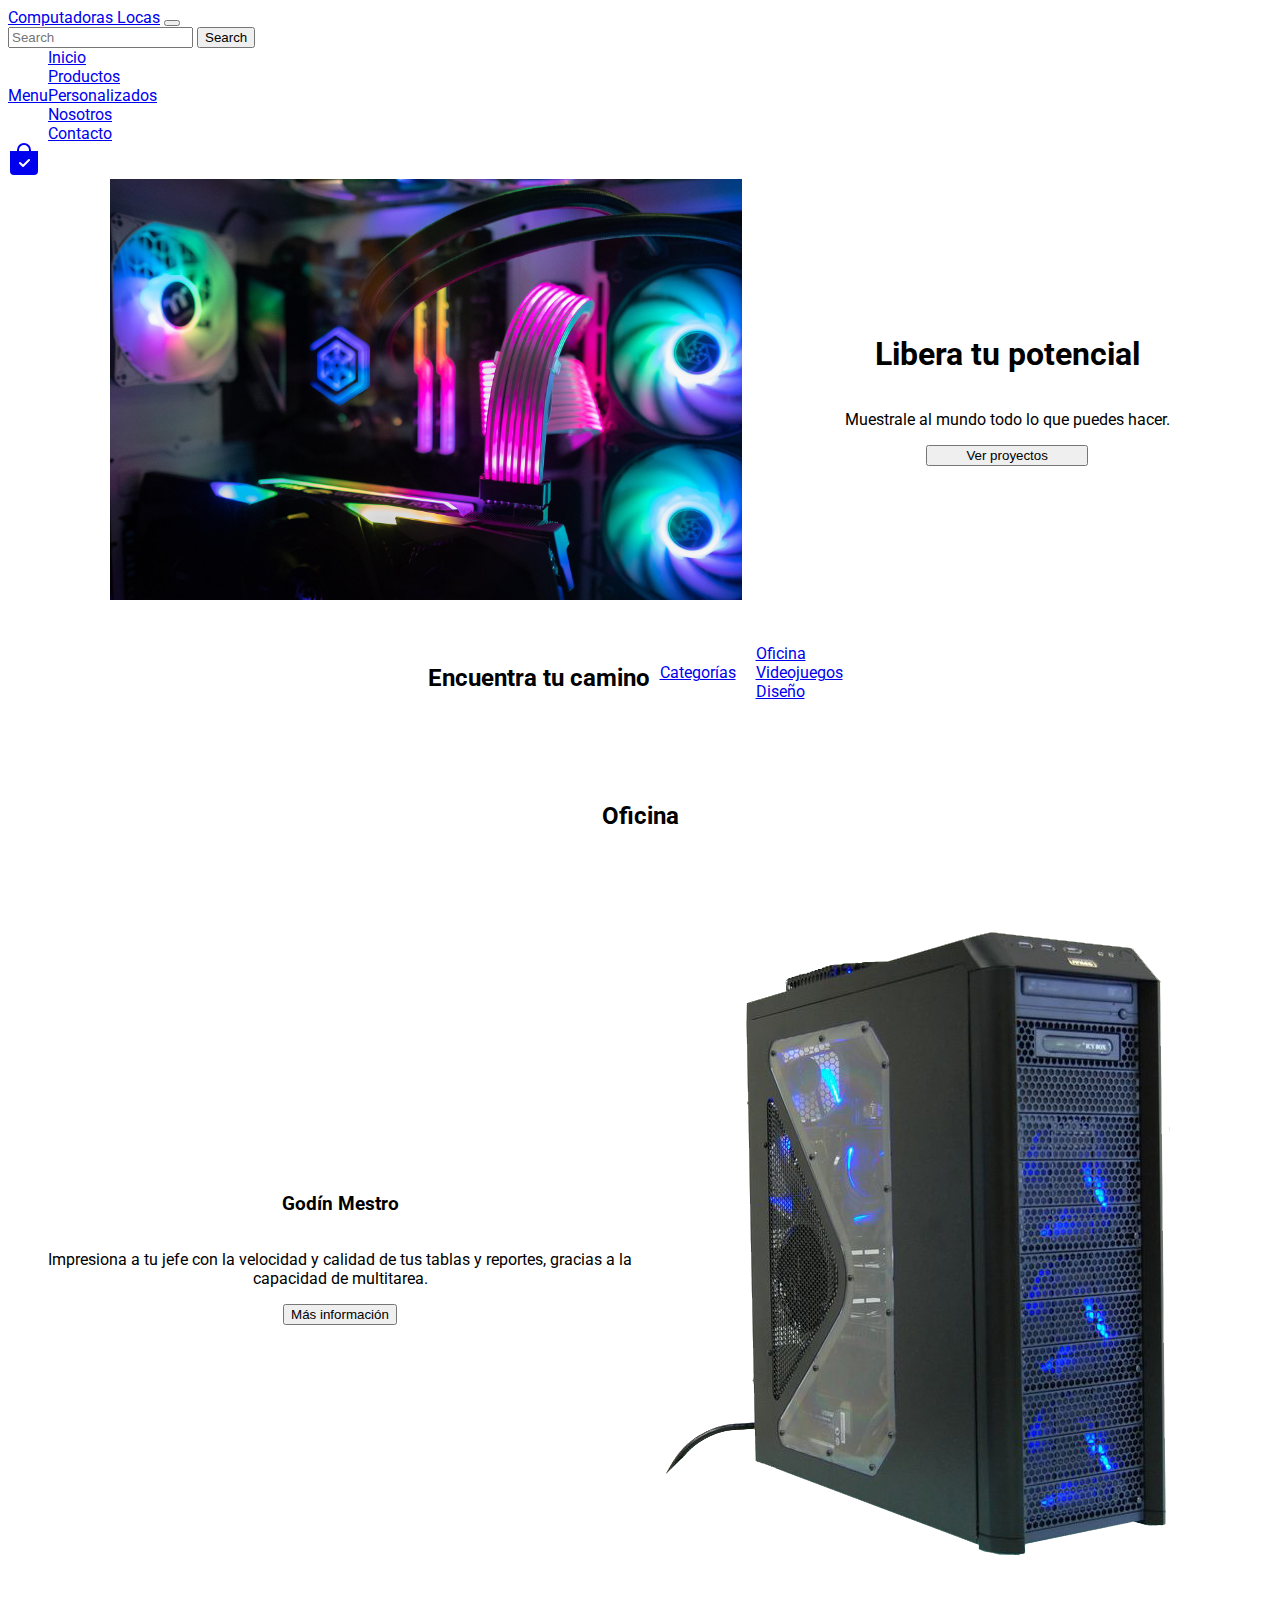
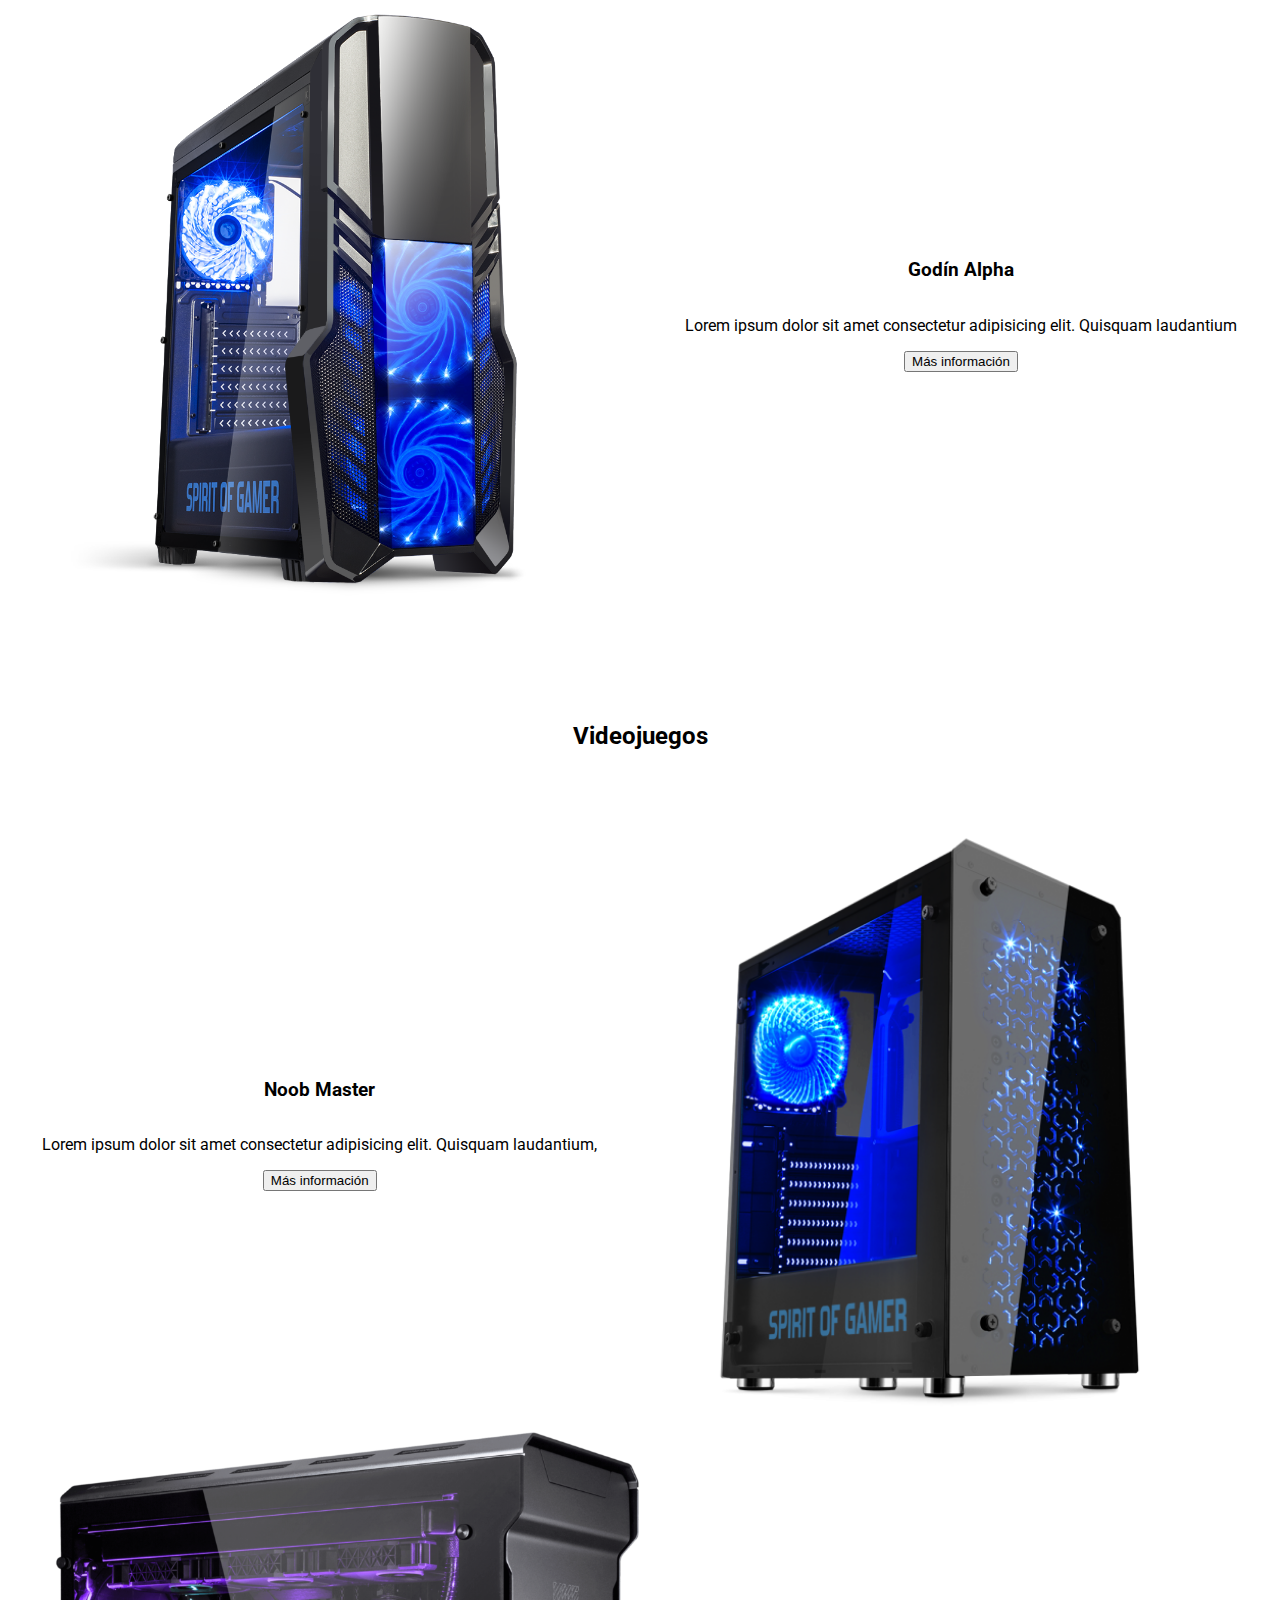
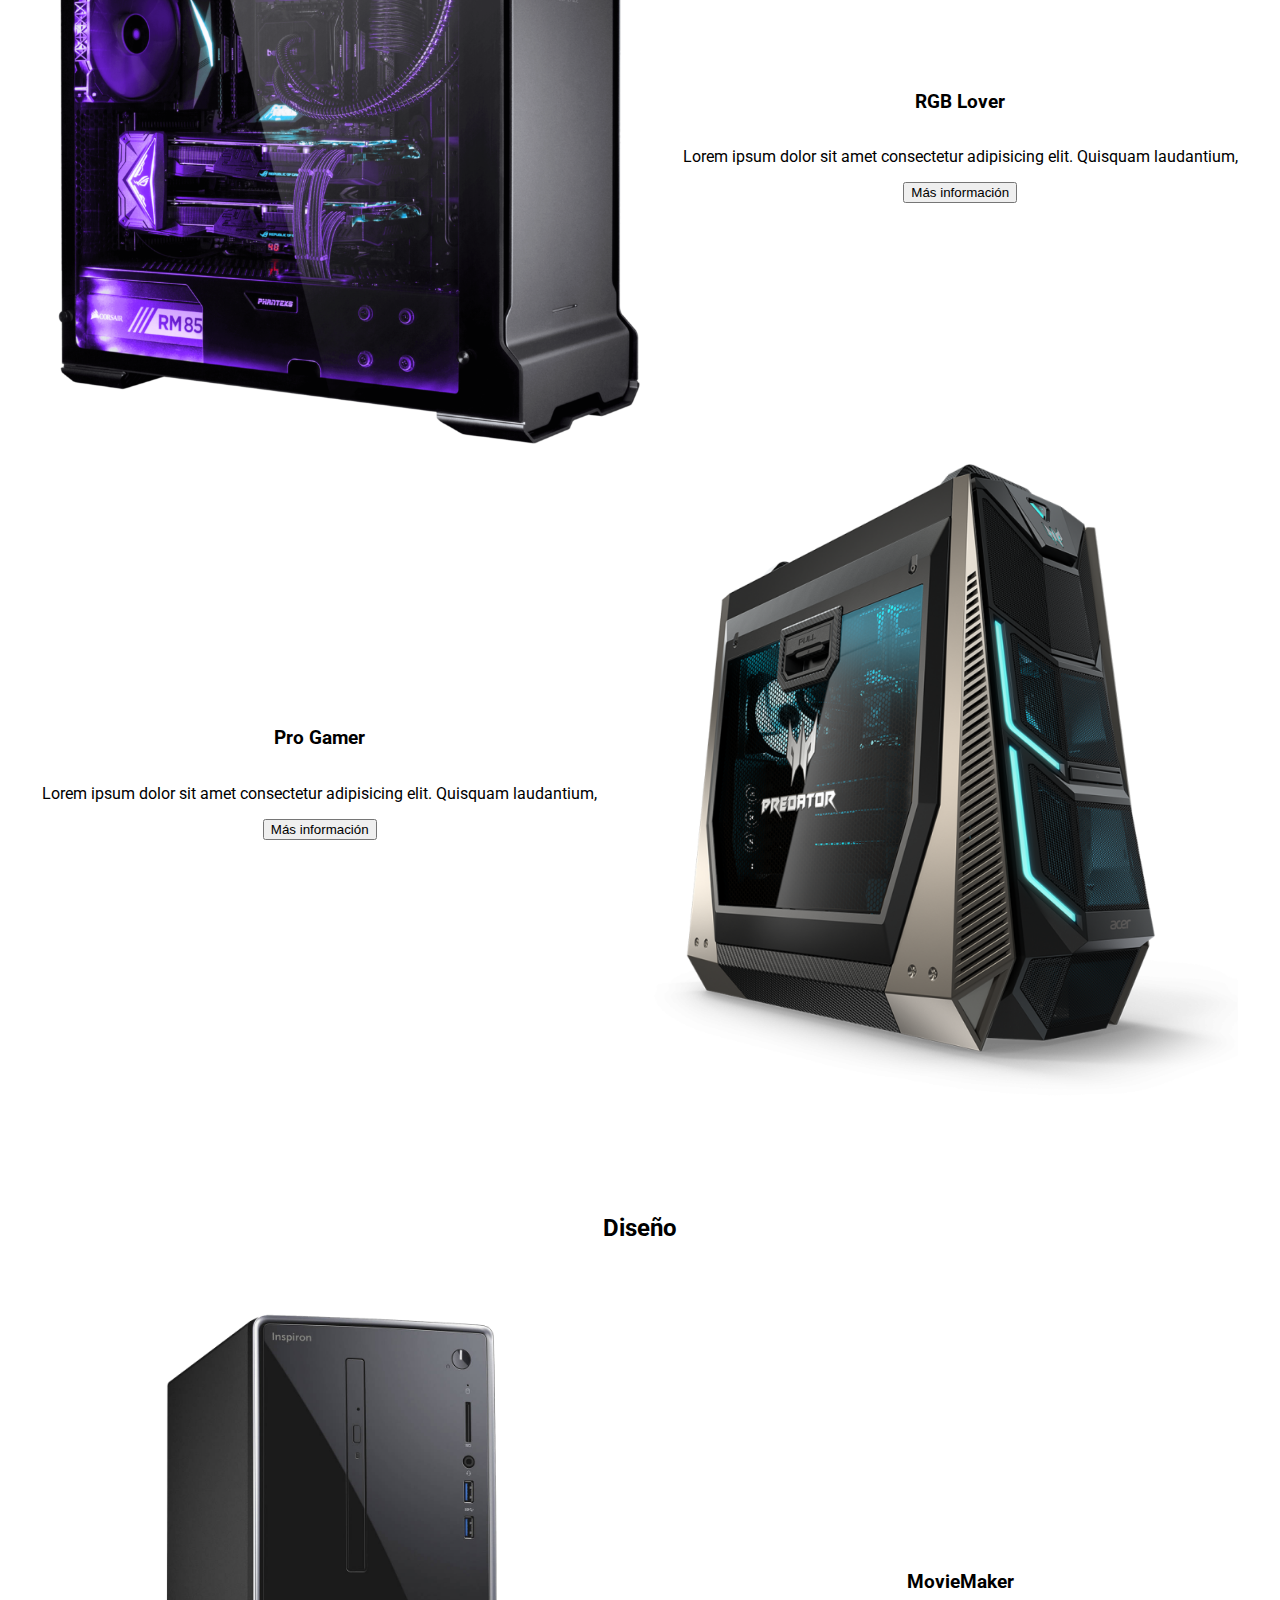
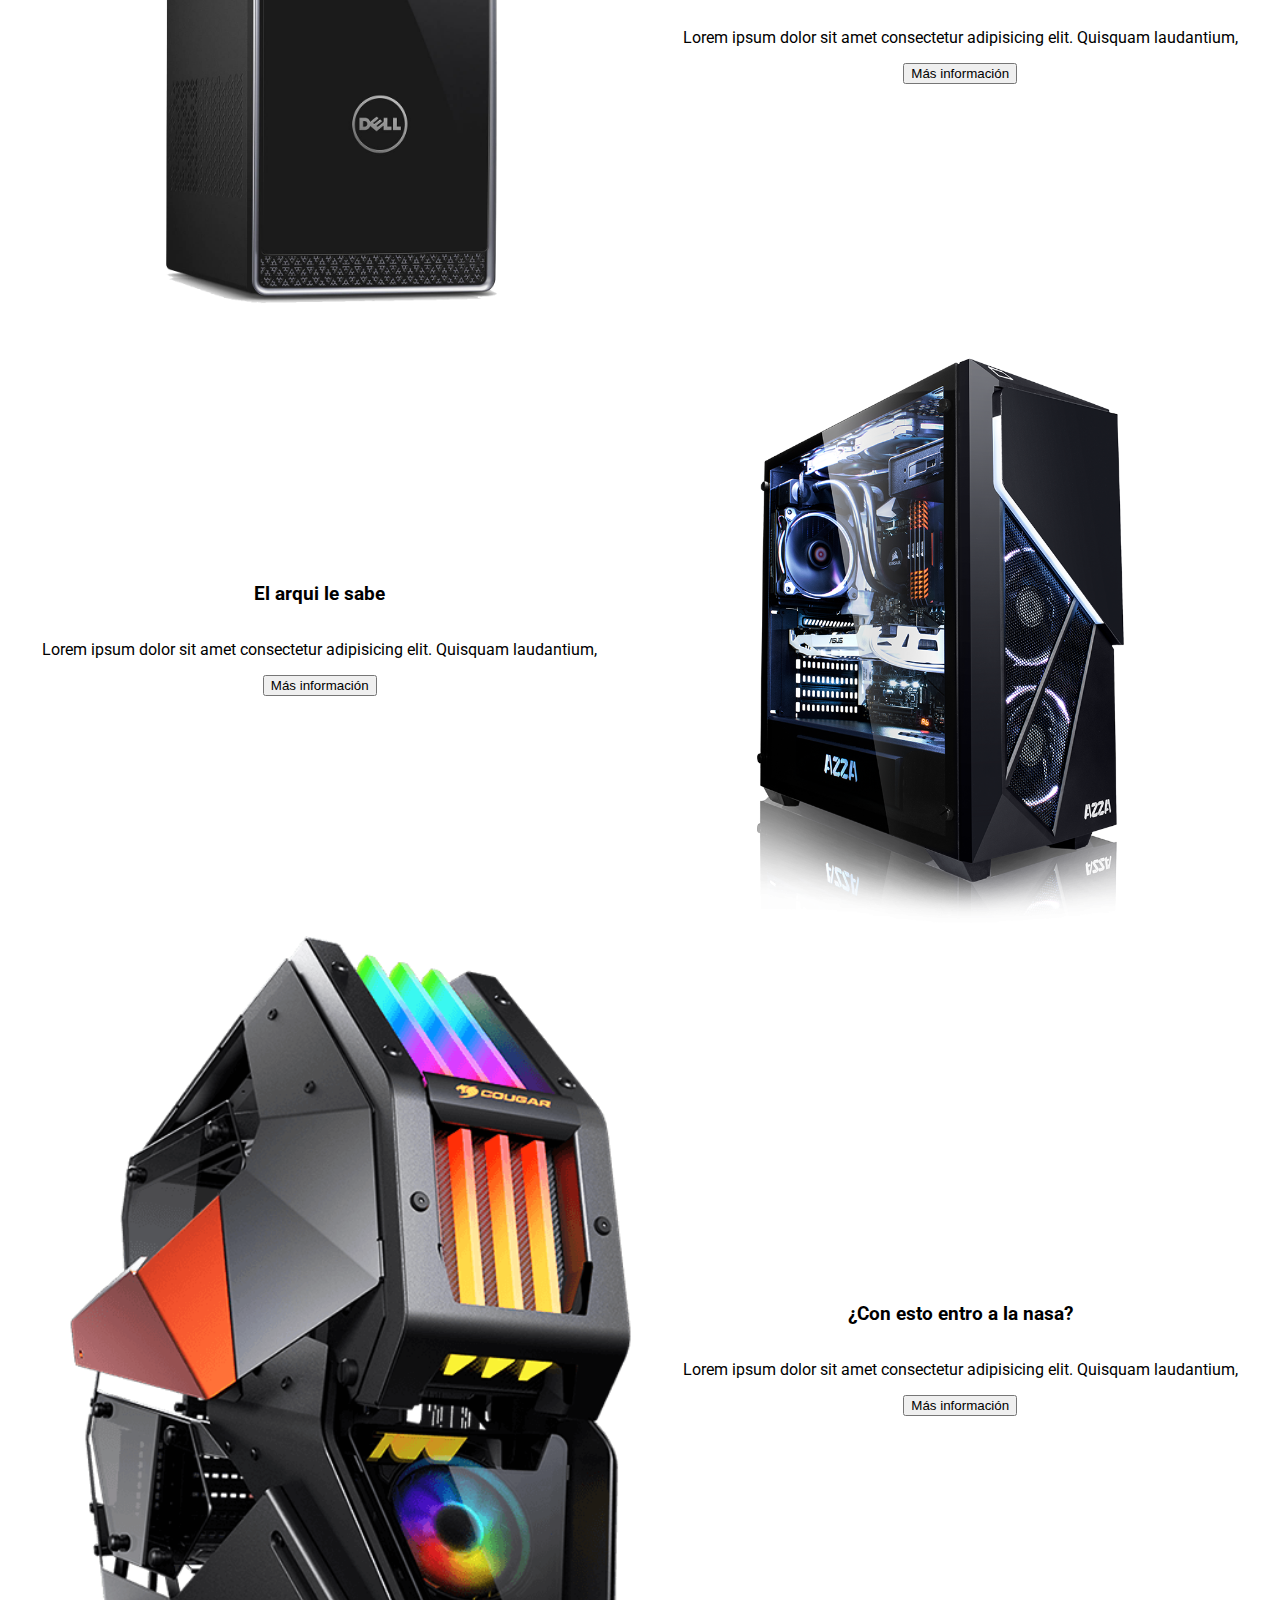
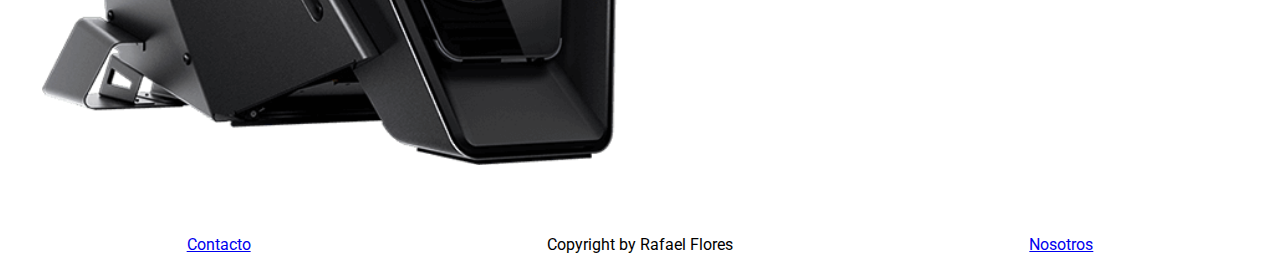
==== index.html @ b6c0affb "first commit" ====
<!DOCTYPE html>
<html lang="en">
<head>
  <meta charset="UTF-8">
  <meta http-equiv="X-UA-Compatible" content="IE=edge">
  <meta name="viewport" content="width=device-width, initial-scale=1.0">
  <title>Computadoras Locas</title>
  <!-- CSS only -->
  <link href="https://cdn.jsdelivr.net/npm/bootstrap@5.2.0/dist/css/bootstrap.min.css" rel="stylesheet"
    integrity="sha384-gH2yIJqKdNHPEq0n4Mqa/HGKIhSkIHeL5AyhkYV8i59U5AR6csBvApHHNl/vI1Bx" crossorigin="anonymous">
  
    <link rel="stylesheet" href="https://cdn.jsdelivr.net/npm/bootstrap-icons@1.9.1/font/bootstrap-icons.css">
  
    <link href="styles/index.css" rel="stylesheet" type="text/css">
</head>

<body>
  <header class="sticky-top">
    <nav class="navbar navbar-expand-lg bg-light">
      <div class="container-fluid">
        <a class="navbar-brand" href="#">Computadoras Locas</a>
        <button class="navbar-toggler" type="button" data-bs-toggle="collapse" data-bs-target="#navbarSupportedContent"
          aria-controls="navbarSupportedContent" aria-expanded="false" aria-label="Toggle navigation">
          <span class="navbar-toggler-icon"></span>
        </button>
        <div class="collapse navbar-collapse justify-content-evenly" id="navbarSupportedContent">
          <form class="d-flex" role="search">
            <input class="form-control me-2" type="search" placeholder="Search" aria-label="Search">
            <button class="btn btn-outline-success" type="submit">Search</button>
          </form>
          <ul class="navbar-nav mb-2 mb-lg-0">
            <li class="nav-item dropdown flex">
              <a class="nav-link dropdown-toggle" href="#" role="button" data-bs-toggle="dropdown"
                aria-expanded="false">
                Menu
              </a>
              <ul class="dropdown-menu">
                <li><a class="dropdown-item" href="#">Inicio</a></li>
                <li><a class="dropdown-item" href="pages/productos.html">Productos</a></li>
                <li><a class="dropdown-item" href="pages/personalizados.html">Personalizados</a></li>
                <li><a class="dropdown-item" href="pages/nosotros.html">Nosotros</a></li>
                <li><a class="dropdown-item" href="pages/contacto.html">Contacto</a></li>
              </ul>
            </li>
          </ul>
          <a href="pages/carrito.html">
          <svg xmlns="http://www.w3.org/2000/svg" width="2em" height="2em" fill="currentColor" class="bi bi-bag-check-fill" viewBox="0 0 16 16">
            <path fill-rule="evenodd" d="M10.5 3.5a2.5 2.5 0 0 0-5 0V4h5v-.5zm1 0V4H15v10a2 2 0 0 1-2 2H3a2 2 0 0 1-2-2V4h3.5v-.5a3.5 3.5 0 1 1 7 0zm-.646 5.354a.5.5 0 0 0-.708-.708L7.5 10.793 6.354 9.646a.5.5 0 1 0-.708.708l1.5 1.5a.5.5 0 0 0 .708 0l3-3z"/>
          </svg>
        </a>
        </div>
      </div>
    </nav>
  </header>
  <main>
    <img src="imagenes/intro.jpg" class="imagen" alt="Imagen Perrona de una PC">
    <div class="text_1">
      <h1 class="">Libera tu potencial</h1>
      <p>Muestrale al mundo todo lo que puedes hacer.<br></p>
      <button class="ver-proyectos" type="button">Ver proyectos</button>
    </div>
  </main>
  <aside class="menu_section">
    <h2>Encuentra tu camino</h2>
    <ul class="navbar-nav mb-2 mb-lg-0">
      <li class="nav-item dropdown flex">
        <a class="nav-link dropdown-toggle" href="#" role="button" data-bs-toggle="dropdown"
          aria-expanded="false">
          Categorías
        </a>
        <ul class="dropdown-menu">
          <li><a class="dropdown-item" href="#">Oficina</a></li>
          <li><a class="dropdown-item" href="#">Videojuegos</a></li>
          <li><a class="dropdown-item" href="#">Diseño</a></li>
        </ul>
      </li>
    </ul>
  </aside>
  <section id="oficina">
    <div class="heading">
      <h2>Oficina</h2>
    </div>
    <div id="godin_maestro">
      <div class="text_1">
        <h3>Godín Mestro</h3>
        <p>Impresiona a tu jefe con la velocidad y calidad de tus tablas y reportes, gracias a la capacidad de
          multitarea.</p>
        <button class="btn btn-primary" type="button">Más información</button>
      </div>
      <img class="img-gm" src="imagenes/godin_maestro/godin_maestro.png" alt="Pc godín, perrona">
    </div>

    <div id="godin_alpha">
      <div class="text_1">
        <h3>Godín Alpha</h3>
        <p>Lorem ipsum dolor sit amet consectetur adipisicing elit. Quisquam laudantium</p>
        <button class="btn btn-primary" type="button">Más información</button>
      </div>
      <img class="img-gm" src="imagenes/godin_alpha/godin_alpha.png" alt="Pc godín, aún más perrona">
    </div>
  </section>
  <section id="videojuegos">
    <div class="heading">
      <h2>Videojuegos</h2>
    </div>
    <div id="noob_master">
      <div class="text_1">
        <h3>Noob Master</h3>
        <p>Lorem ipsum dolor sit amet consectetur adipisicing elit. Quisquam laudantium,</p>
        <button class="btn btn-primary" type="button">Más información</button>
      </div>
      <img class="img-gm" src="imagenes/noob_master/noob_master.png" alt="Pc gamer, perrona">
    </div>
    <div id="rgb_lover">
      <div class="text_1">
        <h3>RGB Lover</h3>
        <p>Lorem ipsum dolor sit amet consectetur adipisicing elit. Quisquam laudantium, </p>
        <button class="btn btn-primary" type="button">Más información</button>
      </div>
      <img class="img-gm" src="imagenes/rgb_lover/rgb_lover.png" alt="Pc gamer,bien perrona">
    </div>
    <div id="pro_gamer">
      <div class="text_1">
        <h3>Pro Gamer</h3>
        <p>Lorem ipsum dolor sit amet consectetur adipisicing elit. Quisquam laudantium,</p>
        <button class="btn btn-primary" type="button">Más información</button>
      </div>
      <img class="img-gm" src="imagenes/pro_gamer/pro_gamer.png" alt="Pc gamer, más perrona del mundo mundial">
    </div>
  </section>
  <section id="diseño">
    <div class="heading">
      <h2>Diseño</h2>
    </div>
    <div id="movie_maker">
      <div class="text_1">
        <h3>MovieMaker</h3>
        <p>Lorem ipsum dolor sit amet consectetur adipisicing elit. Quisquam laudantium,</p>
        <button class="btn btn-primary" type="button">Más información</button>
      </div>
      <img class="img-gm" src="imagenes/movie_maker/movie_maker.png" alt="Pc de diseño, perrona">
    </div>
    <div id="arqui">
      <div class="text_1">
        <h3>El arqui le sabe</h3>
        <p>Lorem ipsum dolor sit amet consectetur adipisicing elit. Quisquam laudantium, </p>
        <button class="btn btn-primary" type="button">Más información</button>
      </div>
      <img class="img-gm" src="imagenes/arqui/arqui.png" alt="Pc del arqui ,bien perrona">
    </div>
    <div id="nasa">
      <div class="text_1">
        <h3>¿Con esto entro a la nasa?</h3>
        <p>Lorem ipsum dolor sit amet consectetur adipisicing elit. Quisquam laudantium,</p>
        <button class="btn btn-primary" type="button">Más información</button>
      </div>
      <img class="img-gm" src="imagenes/nasa/nasa.png" alt="Pc para no entrar a la NASA">
    </div>
  </section>
  <footer>
    <a class="btn btn-primary btn-sm" href="pages/contacto.html">Contacto</a>
    <label>Copyright by Rafael Flores</label>
    <a class="btn btn-primary btn-sm" href="pages/nosotros.html">Nosotros</a>
  </footer>
  <!-- JavaScript Bundle with Popper -->
  <script src="https://cdn.jsdelivr.net/npm/bootstrap@5.2.0/dist/js/bootstrap.bundle.min.js"
    integrity="sha384-A3rJD856KowSb7dwlZdYEkO39Gagi7vIsF0jrRAoQmDKKtQBHUuLZ9AsSv4jD4Xa"
    crossorigin="anonymous"></script>
</body>

</html>
---- styles/index.css ----
@import url('https://fonts.googleapis.com/css2?family=Roboto:wght@400;700&display=swap');

html {
  font-family: 'Roboto', sans-serif;
  color:rgb(0, 0, 0);
  width: 100%;
  font-size: 16px;
}


ul {
  list-style: none;
  padding: 0;
  margin: 0;
}

main {
  display: inline-flex;
  justify-content: space-evenly;
  align-items: center;
  /* padding-top: 40px; */
}

main img {
  width: 50%;
}

.text_1 {
  display: flex;
  align-content: center;
  flex-wrap: wrap;
  justify-content: center;
  flex-direction:column;
  align-items: center;
}

 .text_1 p {
  text-align: center;
 }

.ver-proyectos {
  width: 50%;

}

.menu_section {
  display: flex;
  justify-content: center;
  padding-top: 40px;
  
}

.menu_section h2 a {
  display: inline-block;
}

.menu_section a  {
  padding: 10px;
} 


.flex {
  display: flex;
  align-items: center;
}

section {
  padding: 20px;
}

.heading {
  text-align: center;
  padding: 50px;
}

#godin_maestro, #godin_alpha, #noob_master, #rgb_lover, #pro_gamer, #movie_maker, #arqui, #nasa {
  display: flex;
  justify-content: space-around;
}

#godin_alpha, #rgb_lover, #movie_maker, #nasa {
  flex-direction: row-reverse;
}

.img-gm {
  width: 50%;
}

footer {
  display: grid;
  grid-template-columns: 1fr 1fr 1fr;
  padding-top: 50px;
  justify-items: center;
}

label {
  text-align: center;
}


a.navbar-brand:hover {
  background: linear-gradient(90deg, #00C9FF 0%, #92FE9D 100%);
  transition: 1s 1s all ease-out;

}

img.imagen:hover {
  transform: scale(1.1);
  transition: 1s all ease-in-out;
}

.h-texto:hover {
  transform:scale(1.1);
  transition: 1s all ease-in-out;
}

textarea:hover {
  background: linear-gradient(90deg, #00C9FF 0%, #92FE9D 100%);
  transform: scale(1.1);
}

input:hover {
  background: linear-gradient(90deg, #00C9FF 0%, #92FE9D 100%);
  transform: scale(1.1);
}
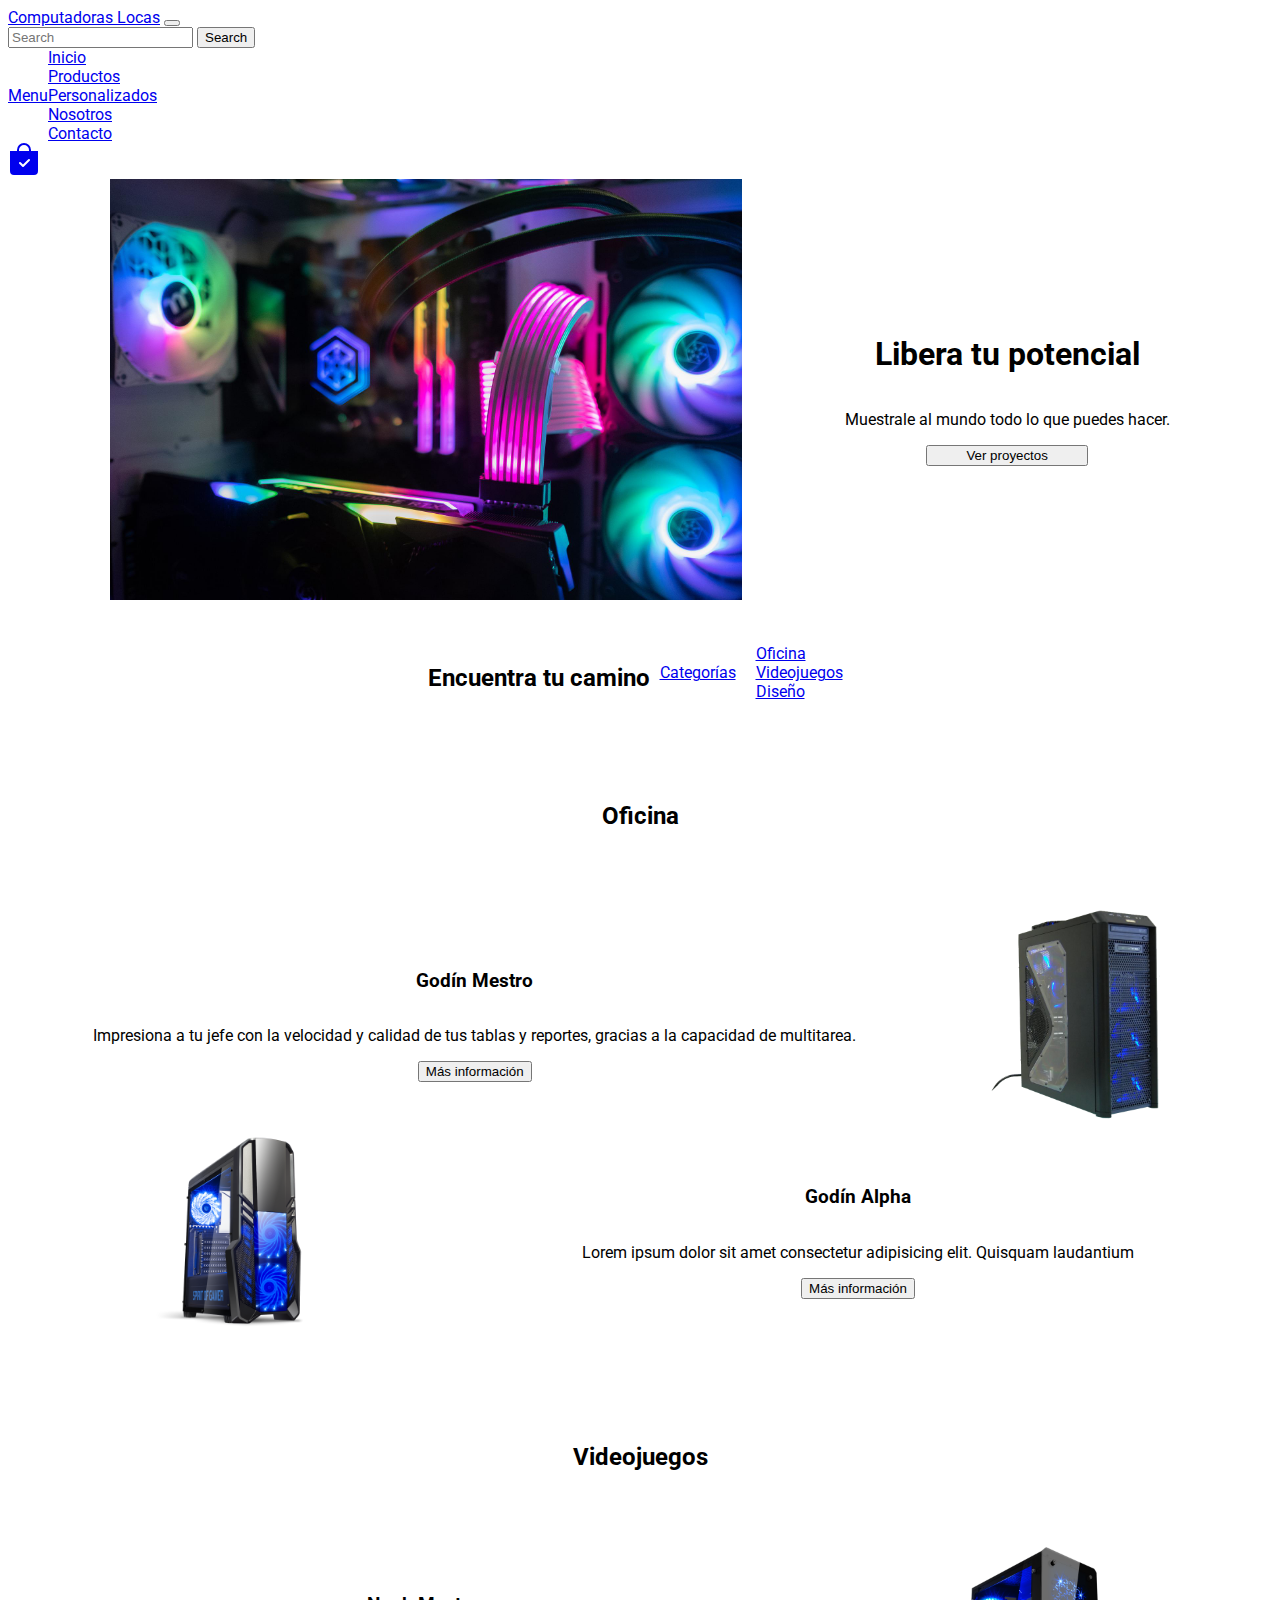
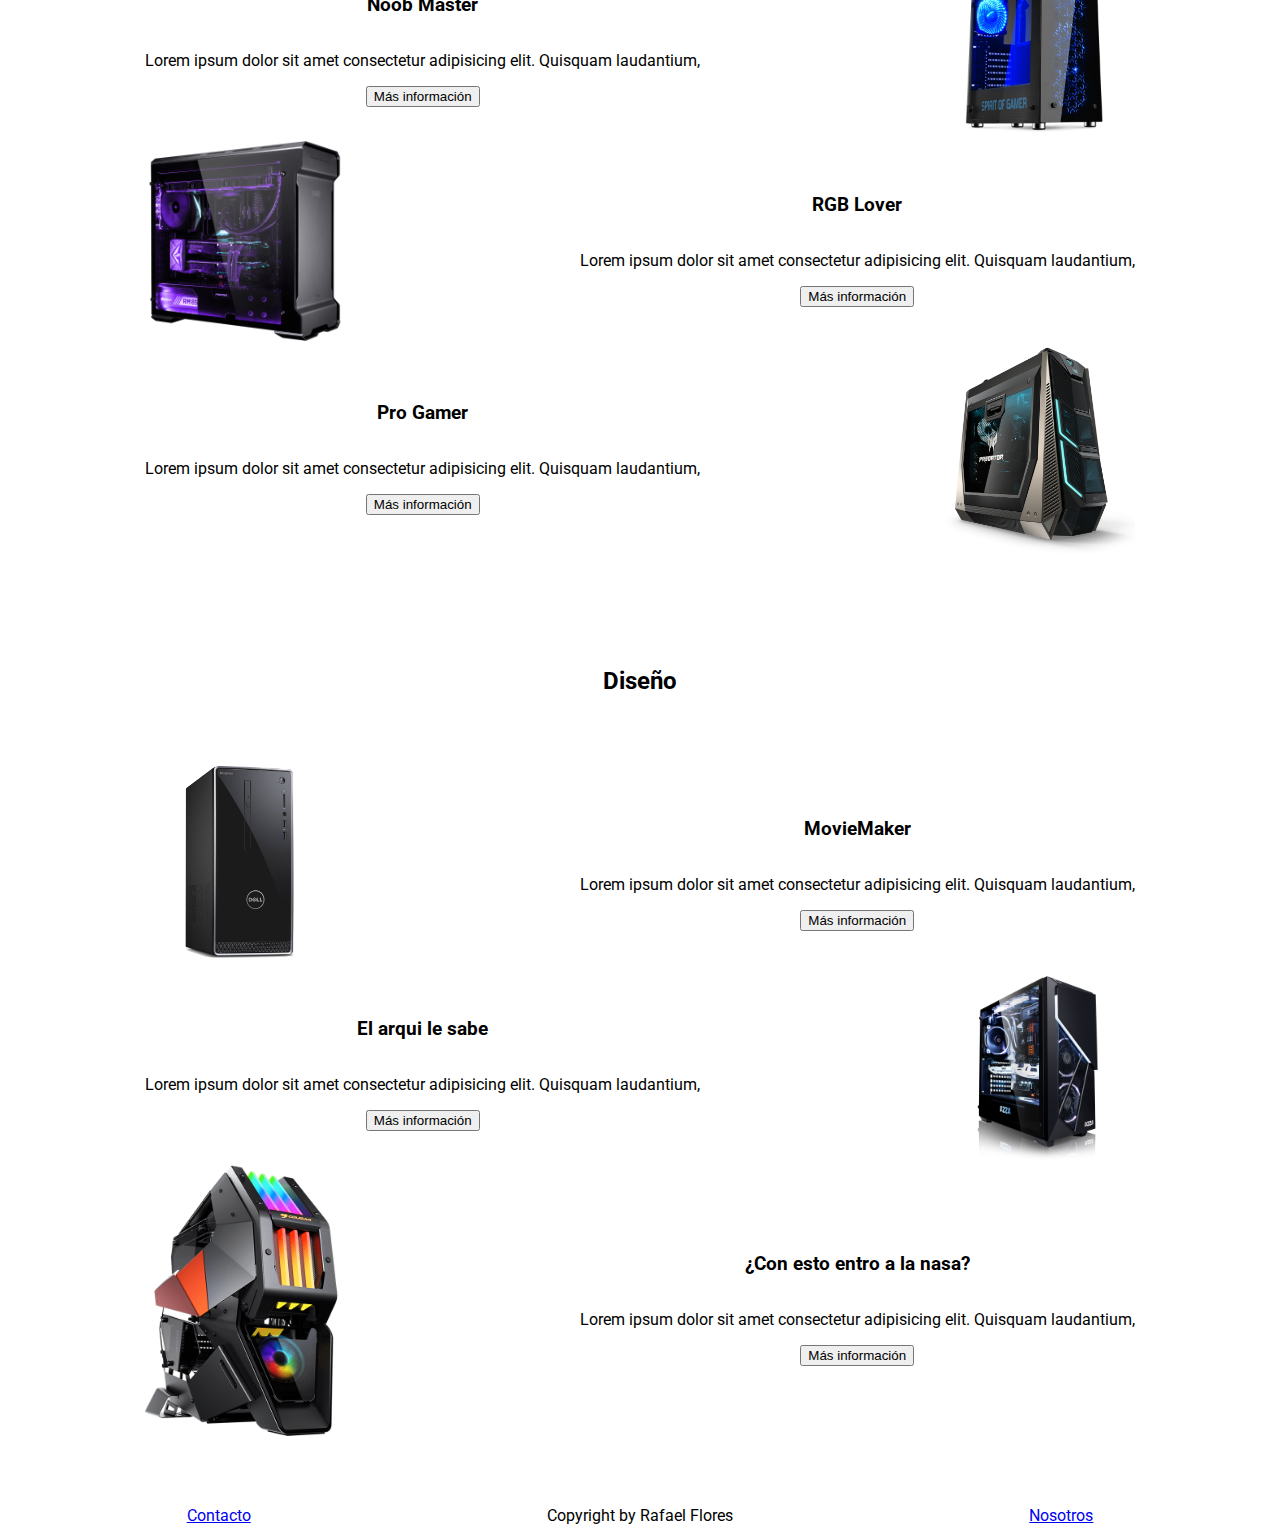
==== commit f11ac7da: "meta tags seo" ====
--- a/index.html
+++ b/index.html
@@ -1,171 +1,299 @@
 <!DOCTYPE html>
 <html lang="en">
-<head>
-  <meta charset="UTF-8">
-  <meta http-equiv="X-UA-Compatible" content="IE=edge">
-  <meta name="viewport" content="width=device-width, initial-scale=1.0">
-  <title>Computadoras Locas</title>
-  <!-- CSS only -->
-  <link href="https://cdn.jsdelivr.net/npm/bootstrap@5.2.0/dist/css/bootstrap.min.css" rel="stylesheet"
-    integrity="sha384-gH2yIJqKdNHPEq0n4Mqa/HGKIhSkIHeL5AyhkYV8i59U5AR6csBvApHHNl/vI1Bx" crossorigin="anonymous">
-  
-    <link rel="stylesheet" href="https://cdn.jsdelivr.net/npm/bootstrap-icons@1.9.1/font/bootstrap-icons.css">
-  
-    <link href="styles/index.css" rel="stylesheet" type="text/css">
-</head>
-
-<body>
-  <header class="sticky-top">
-    <nav class="navbar navbar-expand-lg bg-light">
-      <div class="container-fluid">
-        <a class="navbar-brand" href="#">Computadoras Locas</a>
-        <button class="navbar-toggler" type="button" data-bs-toggle="collapse" data-bs-target="#navbarSupportedContent"
-          aria-controls="navbarSupportedContent" aria-expanded="false" aria-label="Toggle navigation">
-          <span class="navbar-toggler-icon"></span>
-        </button>
-        <div class="collapse navbar-collapse justify-content-evenly" id="navbarSupportedContent">
-          <form class="d-flex" role="search">
-            <input class="form-control me-2" type="search" placeholder="Search" aria-label="Search">
-            <button class="btn btn-outline-success" type="submit">Search</button>
-          </form>
-          <ul class="navbar-nav mb-2 mb-lg-0">
-            <li class="nav-item dropdown flex">
-              <a class="nav-link dropdown-toggle" href="#" role="button" data-bs-toggle="dropdown"
-                aria-expanded="false">
-                Menu
-              </a>
-              <ul class="dropdown-menu">
-                <li><a class="dropdown-item" href="#">Inicio</a></li>
-                <li><a class="dropdown-item" href="pages/productos.html">Productos</a></li>
-                <li><a class="dropdown-item" href="pages/personalizados.html">Personalizados</a></li>
-                <li><a class="dropdown-item" href="pages/nosotros.html">Nosotros</a></li>
-                <li><a class="dropdown-item" href="pages/contacto.html">Contacto</a></li>
-              </ul>
-            </li>
+  <head>
+    <meta charset="UTF-8" />
+    <meta http-equiv="X-UA-Compatible" content="IE=edge" />
+    <meta name="viewport" content="width=device-width, initial-scale=1.0" />
+    <meta
+      name="keywords"
+      content="computadoras, pc, componentes, productos, rgb, consolas, ensamble, cpu, teclado, ratón, monitor, "
+    />
+    <meta
+      name="description"
+      content="Computadoras y componentes para todo trabajo"
+    />
+    <title>Computadoras Locas | Inicio</title>
+    <!-- CSS only -->
+    <link
+      href="https://cdn.jsdelivr.net/npm/bootstrap@5.2.0/dist/css/bootstrap.min.css"
+      rel="stylesheet"
+      integrity="sha384-gH2yIJqKdNHPEq0n4Mqa/HGKIhSkIHeL5AyhkYV8i59U5AR6csBvApHHNl/vI1Bx"
+      crossorigin="anonymous"
+    />
+
+    <link
+      rel="stylesheet"
+      href="https://cdn.jsdelivr.net/npm/bootstrap-icons@1.9.1/font/bootstrap-icons.css"
+    />
+
+    <link href="styles/index.css" rel="stylesheet" type="text/css" />
+  </head>
+
+  <body>
+    <header class="sticky-top">
+      <nav class="navbar navbar-expand-lg bg-light">
+        <div class="container-fluid">
+          <a class="navbar-brand" href="#">Computadoras Locas</a>
+          <button
+            class="navbar-toggler"
+            type="button"
+            data-bs-toggle="collapse"
+            data-bs-target="#navbarSupportedContent"
+            aria-controls="navbarSupportedContent"
+            aria-expanded="false"
+            aria-label="Toggle navigation"
+          >
+            <span class="navbar-toggler-icon"></span>
+          </button>
+          <div
+            class="collapse navbar-collapse justify-content-evenly"
+            id="navbarSupportedContent"
+          >
+            <form class="d-flex" role="search">
+              <input
+                class="form-control me-2"
+                type="search"
+                placeholder="Search"
+                aria-label="Search"
+              />
+              <button class="btn btn-outline-success" type="submit">
+                Search
+              </button>
+            </form>
+            <ul class="navbar-nav mb-2 mb-lg-0">
+              <li class="nav-item dropdown flex">
+                <a
+                  class="nav-link dropdown-toggle"
+                  href="#"
+                  role="button"
+                  data-bs-toggle="dropdown"
+                  aria-expanded="false"
+                >
+                  Menu
+                </a>
+                <ul class="dropdown-menu">
+                  <li><a class="dropdown-item" href="#">Inicio</a></li>
+                  <li>
+                    <a class="dropdown-item" href="pages/productos.html"
+                      >Productos</a
+                    >
+                  </li>
+                  <li>
+                    <a class="dropdown-item" href="pages/personalizados.html"
+                      >Personalizados</a
+                    >
+                  </li>
+                  <li>
+                    <a class="dropdown-item" href="pages/nosotros.html"
+                      >Nosotros</a
+                    >
+                  </li>
+                  <li>
+                    <a class="dropdown-item" href="pages/contacto.html"
+                      >Contacto</a
+                    >
+                  </li>
+                </ul>
+              </li>
+            </ul>
+            <a href="pages/carrito.html">
+              <svg
+                xmlns="http://www.w3.org/2000/svg"
+                width="2em"
+                height="2em"
+                fill="currentColor"
+                class="bi bi-bag-check-fill"
+                viewBox="0 0 16 16"
+              >
+                <path
+                  fill-rule="evenodd"
+                  d="M10.5 3.5a2.5 2.5 0 0 0-5 0V4h5v-.5zm1 0V4H15v10a2 2 0 0 1-2 2H3a2 2 0 0 1-2-2V4h3.5v-.5a3.5 3.5 0 1 1 7 0zm-.646 5.354a.5.5 0 0 0-.708-.708L7.5 10.793 6.354 9.646a.5.5 0 1 0-.708.708l1.5 1.5a.5.5 0 0 0 .708 0l3-3z"
+                />
+              </svg>
+            </a>
+          </div>
+        </div>
+      </nav>
+    </header>
+    <main>
+      <img
+        src="imagenes/intro.jpg"
+        class="imagen"
+        alt="Imagen Perrona de una PC"
+      />
+      <div class="text_1">
+        <h1 class="">Libera tu potencial</h1>
+        <p>Muestrale al mundo todo lo que puedes hacer.<br /></p>
+        <button class="ver-proyectos" type="button">Ver proyectos</button>
+      </div>
+    </main>
+    <aside class="menu_section">
+      <h2>Encuentra tu camino</h2>
+      <ul class="navbar-nav mb-2 mb-lg-0">
+        <li class="nav-item dropdown flex">
+          <a
+            class="nav-link dropdown-toggle"
+            href="#"
+            role="button"
+            data-bs-toggle="dropdown"
+            aria-expanded="false"
+          >
+            Categorías
+          </a>
+          <ul class="dropdown-menu">
+            <li><a class="dropdown-item" href="#">Oficina</a></li>
+            <li><a class="dropdown-item" href="#">Videojuegos</a></li>
+            <li><a class="dropdown-item" href="#">Diseño</a></li>
           </ul>
-          <a href="pages/carrito.html">
-          <svg xmlns="http://www.w3.org/2000/svg" width="2em" height="2em" fill="currentColor" class="bi bi-bag-check-fill" viewBox="0 0 16 16">
-            <path fill-rule="evenodd" d="M10.5 3.5a2.5 2.5 0 0 0-5 0V4h5v-.5zm1 0V4H15v10a2 2 0 0 1-2 2H3a2 2 0 0 1-2-2V4h3.5v-.5a3.5 3.5 0 1 1 7 0zm-.646 5.354a.5.5 0 0 0-.708-.708L7.5 10.793 6.354 9.646a.5.5 0 1 0-.708.708l1.5 1.5a.5.5 0 0 0 .708 0l3-3z"/>
-          </svg>
-        </a>
-        </div>
-      </div>
-    </nav>
-  </header>
-  <main>
-    <img src="imagenes/intro.jpg" class="imagen" alt="Imagen Perrona de una PC">
-    <div class="text_1">
-      <h1 class="">Libera tu potencial</h1>
-      <p>Muestrale al mundo todo lo que puedes hacer.<br></p>
-      <button class="ver-proyectos" type="button">Ver proyectos</button>
-    </div>
-  </main>
-  <aside class="menu_section">
-    <h2>Encuentra tu camino</h2>
-    <ul class="navbar-nav mb-2 mb-lg-0">
-      <li class="nav-item dropdown flex">
-        <a class="nav-link dropdown-toggle" href="#" role="button" data-bs-toggle="dropdown"
-          aria-expanded="false">
-          Categorías
-        </a>
-        <ul class="dropdown-menu">
-          <li><a class="dropdown-item" href="#">Oficina</a></li>
-          <li><a class="dropdown-item" href="#">Videojuegos</a></li>
-          <li><a class="dropdown-item" href="#">Diseño</a></li>
-        </ul>
-      </li>
-    </ul>
-  </aside>
-  <section id="oficina">
-    <div class="heading">
-      <h2>Oficina</h2>
-    </div>
-    <div id="godin_maestro">
-      <div class="text_1">
-        <h3>Godín Mestro</h3>
-        <p>Impresiona a tu jefe con la velocidad y calidad de tus tablas y reportes, gracias a la capacidad de
-          multitarea.</p>
-        <button class="btn btn-primary" type="button">Más información</button>
-      </div>
-      <img class="img-gm" src="imagenes/godin_maestro/godin_maestro.png" alt="Pc godín, perrona">
-    </div>
-
-    <div id="godin_alpha">
-      <div class="text_1">
-        <h3>Godín Alpha</h3>
-        <p>Lorem ipsum dolor sit amet consectetur adipisicing elit. Quisquam laudantium</p>
-        <button class="btn btn-primary" type="button">Más información</button>
-      </div>
-      <img class="img-gm" src="imagenes/godin_alpha/godin_alpha.png" alt="Pc godín, aún más perrona">
-    </div>
-  </section>
-  <section id="videojuegos">
-    <div class="heading">
-      <h2>Videojuegos</h2>
-    </div>
-    <div id="noob_master">
-      <div class="text_1">
-        <h3>Noob Master</h3>
-        <p>Lorem ipsum dolor sit amet consectetur adipisicing elit. Quisquam laudantium,</p>
-        <button class="btn btn-primary" type="button">Más información</button>
-      </div>
-      <img class="img-gm" src="imagenes/noob_master/noob_master.png" alt="Pc gamer, perrona">
-    </div>
-    <div id="rgb_lover">
-      <div class="text_1">
-        <h3>RGB Lover</h3>
-        <p>Lorem ipsum dolor sit amet consectetur adipisicing elit. Quisquam laudantium, </p>
-        <button class="btn btn-primary" type="button">Más información</button>
-      </div>
-      <img class="img-gm" src="imagenes/rgb_lover/rgb_lover.png" alt="Pc gamer,bien perrona">
-    </div>
-    <div id="pro_gamer">
-      <div class="text_1">
-        <h3>Pro Gamer</h3>
-        <p>Lorem ipsum dolor sit amet consectetur adipisicing elit. Quisquam laudantium,</p>
-        <button class="btn btn-primary" type="button">Más información</button>
-      </div>
-      <img class="img-gm" src="imagenes/pro_gamer/pro_gamer.png" alt="Pc gamer, más perrona del mundo mundial">
-    </div>
-  </section>
-  <section id="diseño">
-    <div class="heading">
-      <h2>Diseño</h2>
-    </div>
-    <div id="movie_maker">
-      <div class="text_1">
-        <h3>MovieMaker</h3>
-        <p>Lorem ipsum dolor sit amet consectetur adipisicing elit. Quisquam laudantium,</p>
-        <button class="btn btn-primary" type="button">Más información</button>
-      </div>
-      <img class="img-gm" src="imagenes/movie_maker/movie_maker.png" alt="Pc de diseño, perrona">
-    </div>
-    <div id="arqui">
-      <div class="text_1">
-        <h3>El arqui le sabe</h3>
-        <p>Lorem ipsum dolor sit amet consectetur adipisicing elit. Quisquam laudantium, </p>
-        <button class="btn btn-primary" type="button">Más información</button>
-      </div>
-      <img class="img-gm" src="imagenes/arqui/arqui.png" alt="Pc del arqui ,bien perrona">
-    </div>
-    <div id="nasa">
-      <div class="text_1">
-        <h3>¿Con esto entro a la nasa?</h3>
-        <p>Lorem ipsum dolor sit amet consectetur adipisicing elit. Quisquam laudantium,</p>
-        <button class="btn btn-primary" type="button">Más información</button>
-      </div>
-      <img class="img-gm" src="imagenes/nasa/nasa.png" alt="Pc para no entrar a la NASA">
-    </div>
-  </section>
-  <footer>
-    <a class="btn btn-primary btn-sm" href="pages/contacto.html">Contacto</a>
-    <label>Copyright by Rafael Flores</label>
-    <a class="btn btn-primary btn-sm" href="pages/nosotros.html">Nosotros</a>
-  </footer>
-  <!-- JavaScript Bundle with Popper -->
-  <script src="https://cdn.jsdelivr.net/npm/bootstrap@5.2.0/dist/js/bootstrap.bundle.min.js"
-    integrity="sha384-A3rJD856KowSb7dwlZdYEkO39Gagi7vIsF0jrRAoQmDKKtQBHUuLZ9AsSv4jD4Xa"
-    crossorigin="anonymous"></script>
-</body>
-
-</html>+        </li>
+      </ul>
+    </aside>
+    <section id="oficina">
+      <div class="heading">
+        <h2>Oficina</h2>
+      </div>
+      <div id="godin_maestro">
+        <div class="text_1">
+          <h3>Godín Mestro</h3>
+          <p>
+            Impresiona a tu jefe con la velocidad y calidad de tus tablas y
+            reportes, gracias a la capacidad de multitarea.
+          </p>
+          <button class="btn btn-primary" type="button">Más información</button>
+        </div>
+        <img
+          class="img-gm"
+          src="imagenes/godin_maestro/godin_maestro.png"
+          alt="Pc godín, perrona"
+        />
+      </div>
+
+      <div id="godin_alpha">
+        <div class="text_1">
+          <h3>Godín Alpha</h3>
+          <p>
+            Lorem ipsum dolor sit amet consectetur adipisicing elit. Quisquam
+            laudantium
+          </p>
+          <button class="btn btn-primary" type="button">Más información</button>
+        </div>
+        <img
+          class="img-gm"
+          src="imagenes/godin_alpha/godin_alpha.png"
+          alt="Pc godín, aún más perrona"
+        />
+      </div>
+    </section>
+    <section id="videojuegos">
+      <div class="heading">
+        <h2>Videojuegos</h2>
+      </div>
+      <div id="noob_master">
+        <div class="text_1">
+          <h3>Noob Master</h3>
+          <p>
+            Lorem ipsum dolor sit amet consectetur adipisicing elit. Quisquam
+            laudantium,
+          </p>
+          <button class="btn btn-primary" type="button">Más información</button>
+        </div>
+        <img
+          class="img-gm"
+          src="imagenes/noob_master/noob_master.png"
+          alt="Pc gamer, perrona"
+        />
+      </div>
+      <div id="rgb_lover">
+        <div class="text_1">
+          <h3>RGB Lover</h3>
+          <p>
+            Lorem ipsum dolor sit amet consectetur adipisicing elit. Quisquam
+            laudantium,
+          </p>
+          <button class="btn btn-primary" type="button">Más información</button>
+        </div>
+        <img
+          class="img-gm"
+          src="imagenes/rgb_lover/rgb_lover.png"
+          alt="Pc gamer,bien perrona"
+        />
+      </div>
+      <div id="pro_gamer">
+        <div class="text_1">
+          <h3>Pro Gamer</h3>
+          <p>
+            Lorem ipsum dolor sit amet consectetur adipisicing elit. Quisquam
+            laudantium,
+          </p>
+          <button class="btn btn-primary" type="button">Más información</button>
+        </div>
+        <img
+          class="img-gm"
+          src="imagenes/pro_gamer/pro_gamer.png"
+          alt="Pc gamer, más perrona del mundo mundial"
+        />
+      </div>
+    </section>
+    <section id="diseño">
+      <div class="heading">
+        <h2>Diseño</h2>
+      </div>
+      <div id="movie_maker">
+        <div class="text_1">
+          <h3>MovieMaker</h3>
+          <p>
+            Lorem ipsum dolor sit amet consectetur adipisicing elit. Quisquam
+            laudantium,
+          </p>
+          <button class="btn btn-primary" type="button">Más información</button>
+        </div>
+        <img
+          class="img-gm"
+          src="imagenes/movie_maker/movie_maker.png"
+          alt="Pc de diseño, perrona"
+        />
+      </div>
+      <div id="arqui">
+        <div class="text_1">
+          <h3>El arqui le sabe</h3>
+          <p>
+            Lorem ipsum dolor sit amet consectetur adipisicing elit. Quisquam
+            laudantium,
+          </p>
+          <button class="btn btn-primary" type="button">Más información</button>
+        </div>
+        <img
+          class="img-gm"
+          src="imagenes/arqui/arqui.png"
+          alt="Pc del arqui ,bien perrona"
+        />
+      </div>
+      <div id="nasa">
+        <div class="text_1">
+          <h3>¿Con esto entro a la nasa?</h3>
+          <p>
+            Lorem ipsum dolor sit amet consectetur adipisicing elit. Quisquam
+            laudantium,
+          </p>
+          <button class="btn btn-primary" type="button">Más información</button>
+        </div>
+        <img
+          class="img-gm"
+          src="imagenes/nasa/nasa.png"
+          alt="Pc para no entrar a la NASA"
+        />
+      </div>
+    </section>
+    <footer>
+      <a class="btn btn-primary btn-sm" href="pages/contacto.html">Contacto</a>
+      <label>Copyright by Rafael Flores</label>
+      <a class="btn btn-primary btn-sm" href="pages/nosotros.html">Nosotros</a>
+    </footer>
+    <!-- JavaScript Bundle with Popper -->
+    <script
+      src="https://cdn.jsdelivr.net/npm/bootstrap@5.2.0/dist/js/bootstrap.bundle.min.js"
+      integrity="sha384-A3rJD856KowSb7dwlZdYEkO39Gagi7vIsF0jrRAoQmDKKtQBHUuLZ9AsSv4jD4Xa"
+      crossorigin="anonymous"
+    ></script>
+  </body>
+</html>
--- a/styles/index.css
+++ b/styles/index.css
@@ -83,7 +83,7 @@
 }
 
 .img-gm {
-  width: 50%;
+  width: 200px;
 }
 
 footer {
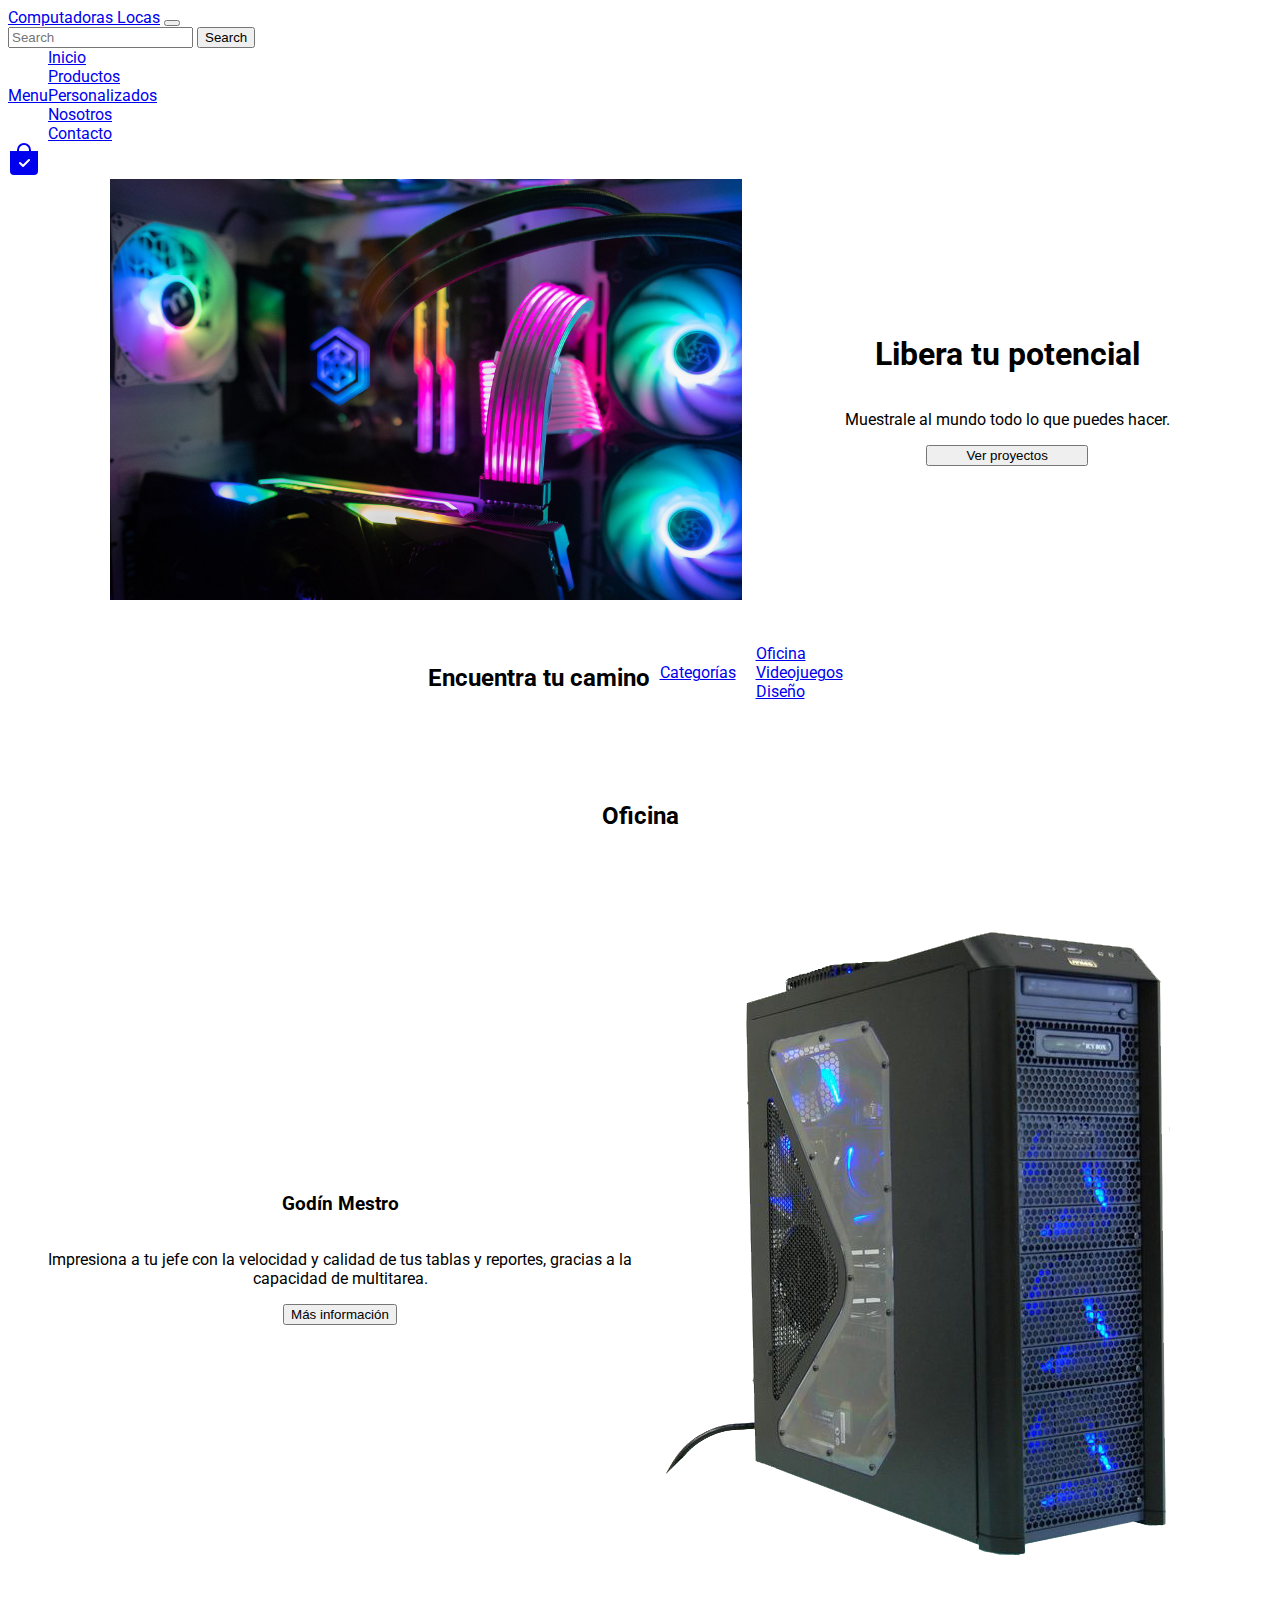
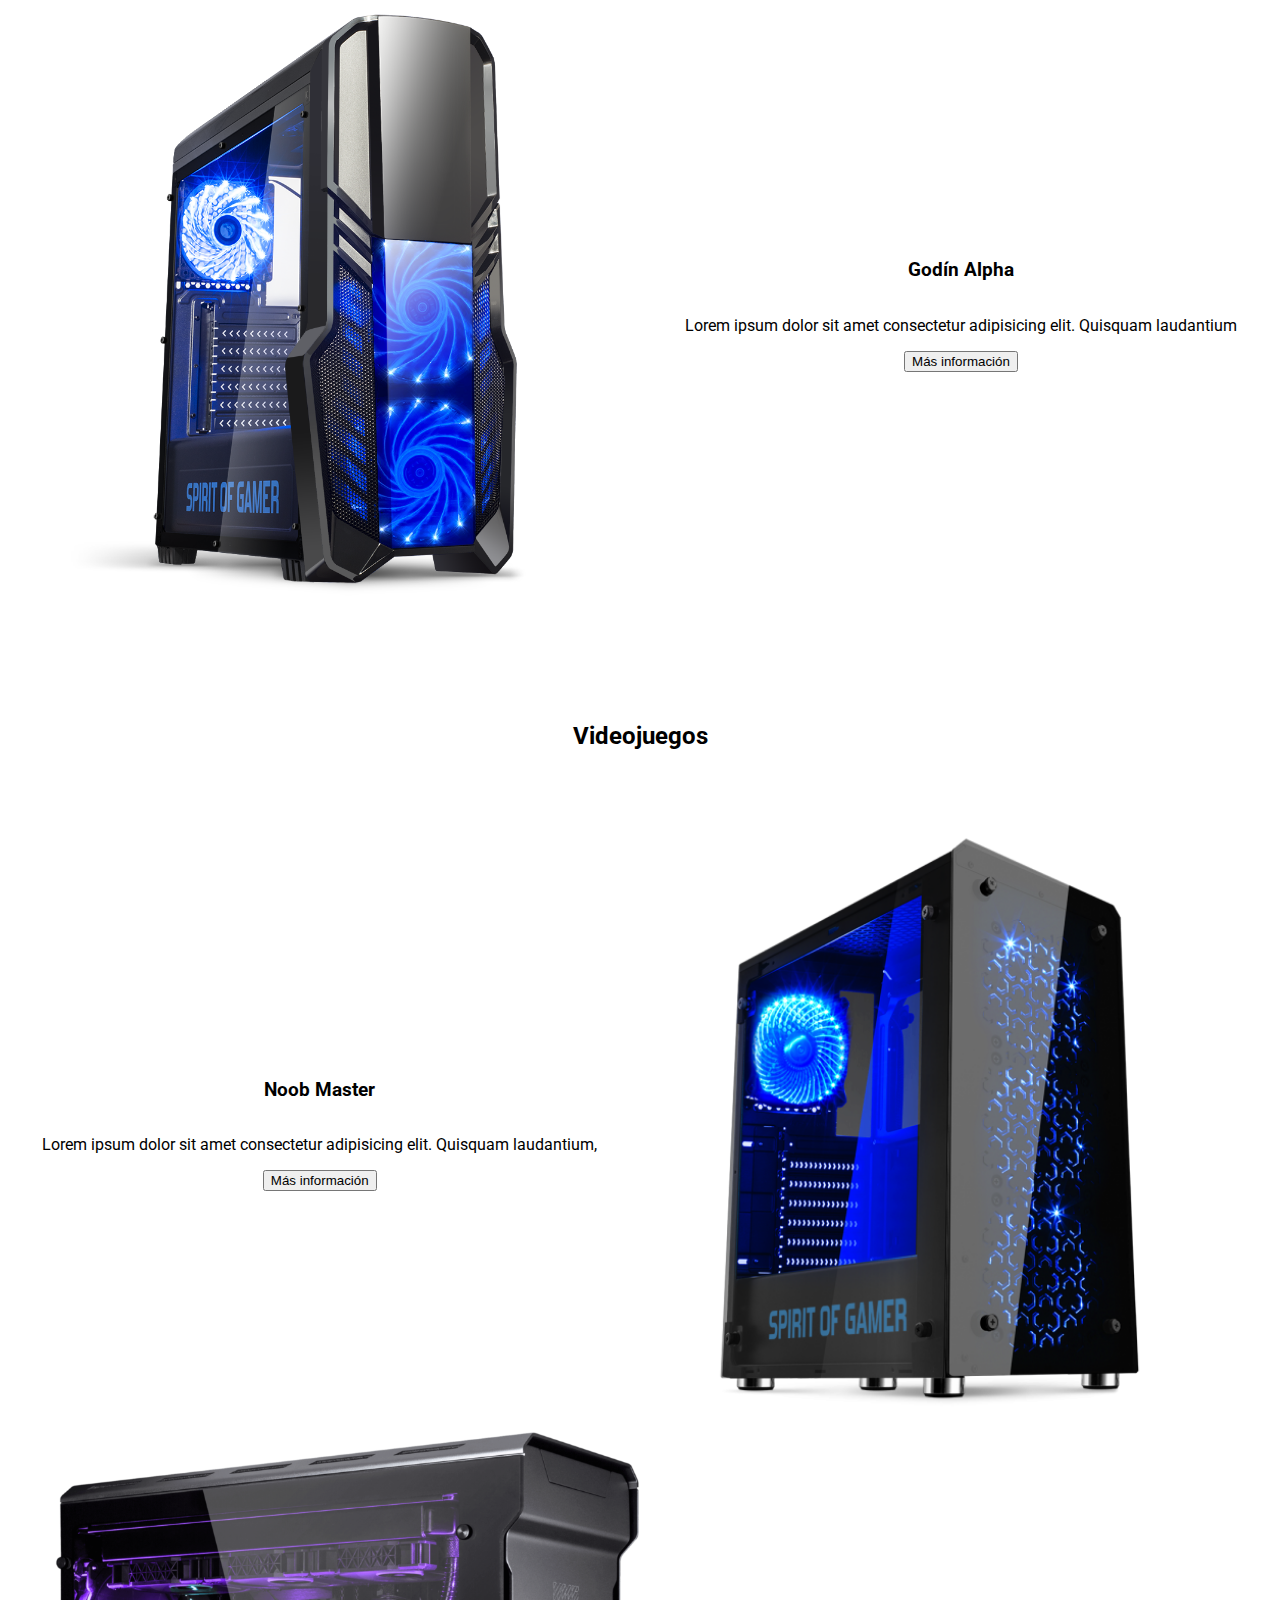
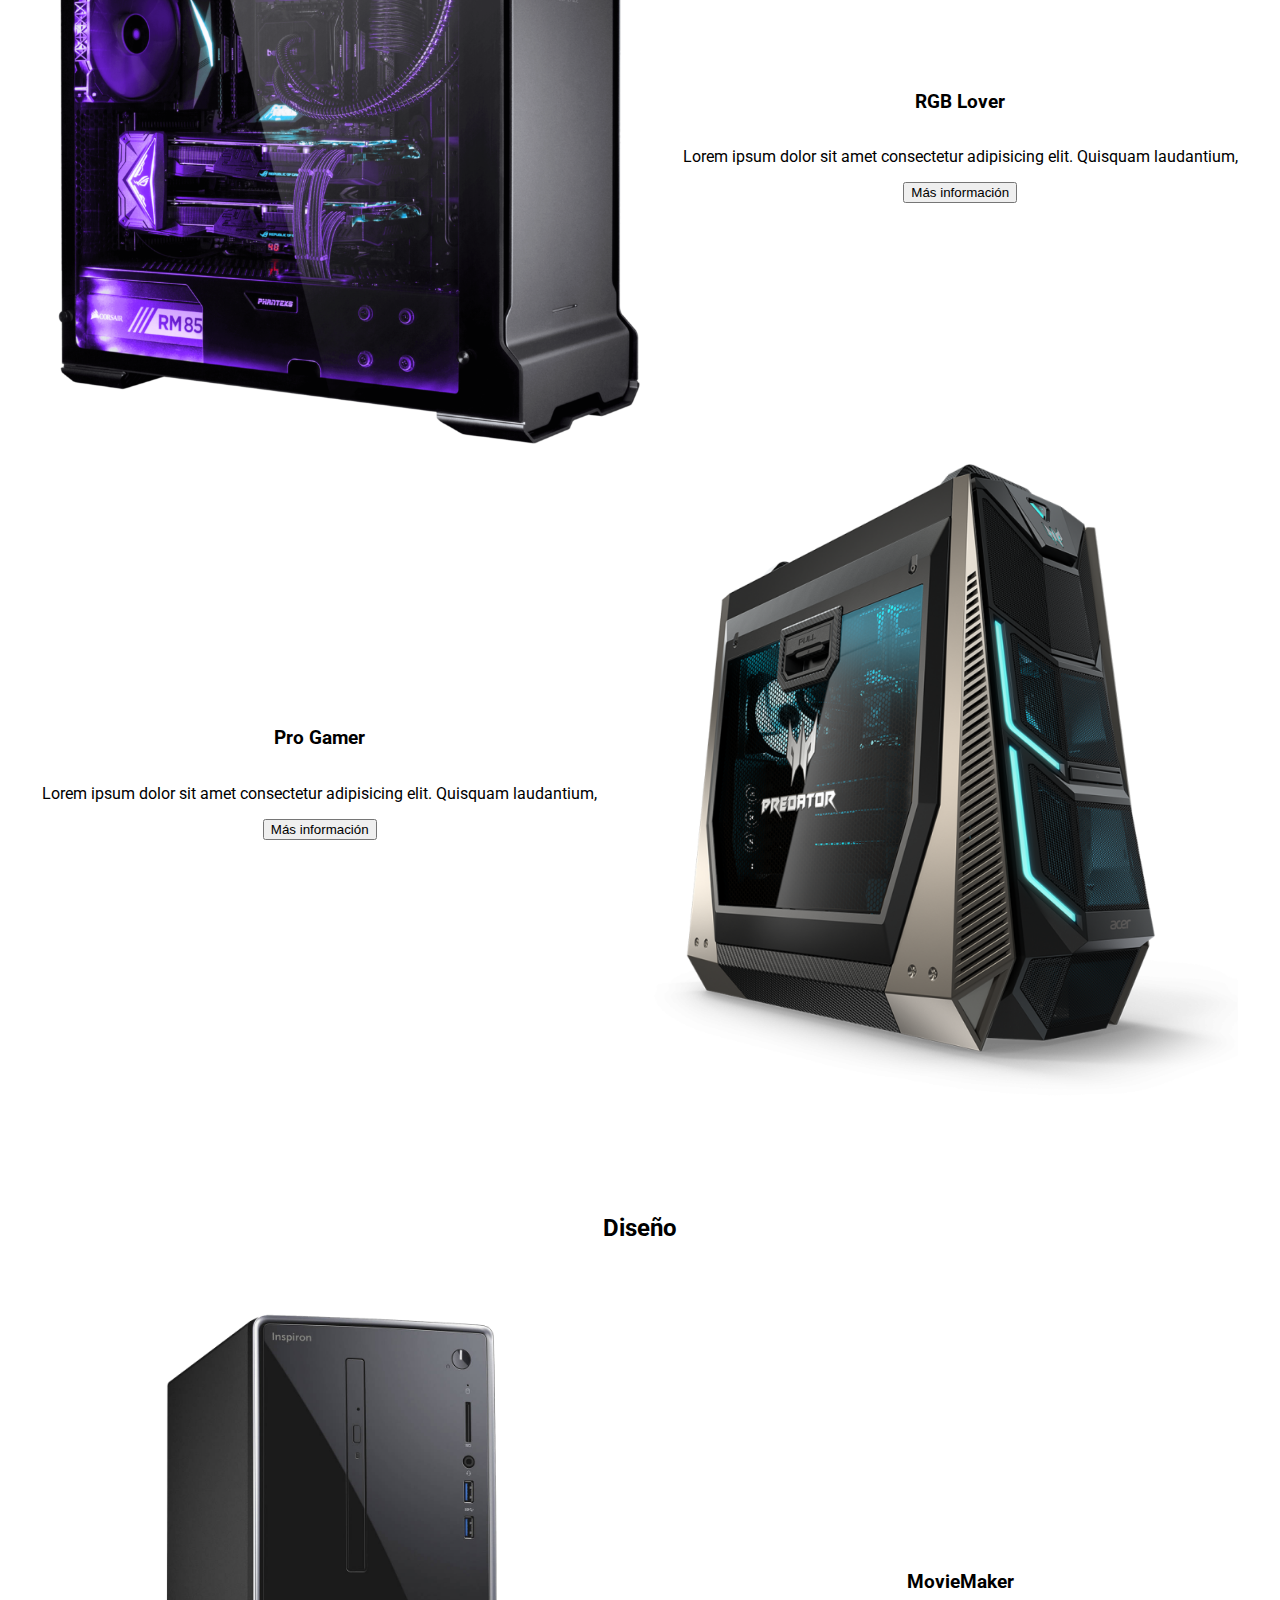
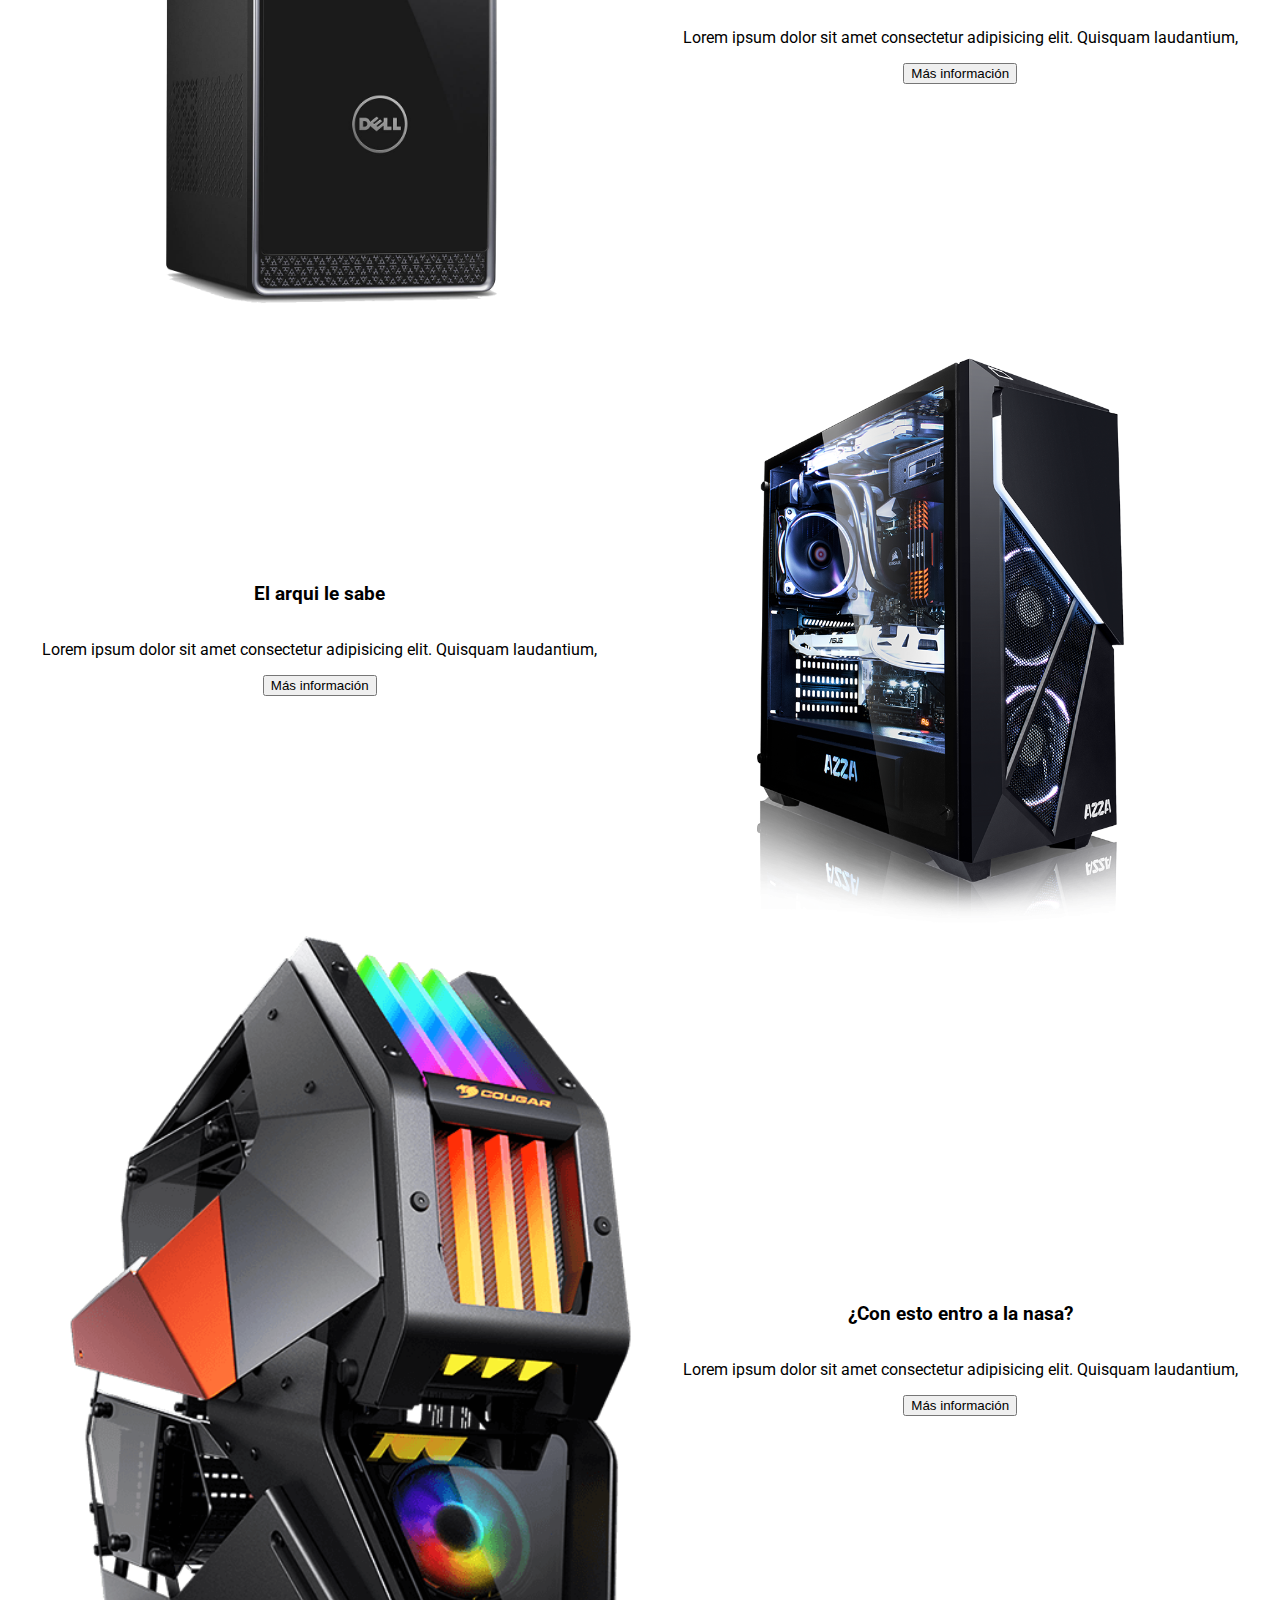
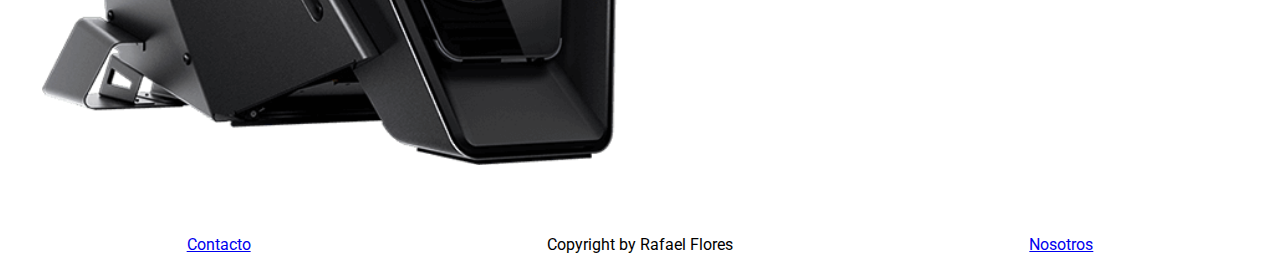
==== commit c51ea3e5: "Cambios de SEO" ====
--- a/index.html
+++ b/index.html
@@ -26,7 +26,7 @@
       href="https://cdn.jsdelivr.net/npm/bootstrap-icons@1.9.1/font/bootstrap-icons.css"
     />
 
-    <link href="styles/index.css" rel="stylesheet" type="text/css" />
+    <link href="sass/style-sass.css" rel="stylesheet" type="text/css" />
   </head>
 
   <body>
--- a/sass/style-sass.css
+++ b/sass/style-sass.css
@@ -0,0 +1,82 @@
+@import url("https://fonts.googleapis.com/css2?family=Roboto:wght@400;700&display=swap");
+html {
+  font-family: 'Roboto', sans-serif;
+  color: black;
+  width: 100%;
+  font-size: 16px; }
+
+ul {
+  list-style: none;
+  padding: 0;
+  margin: 0; }
+
+main {
+  display: inline-flex;
+  justify-content: space-evenly;
+  align-items: center; }
+  main img {
+    width: 50%; }
+
+.text_1 {
+  display: flex;
+  align-content: center;
+  flex-wrap: wrap;
+  justify-content: center;
+  flex-direction: column;
+  align-items: center; }
+  .text_1 p {
+    text-align: center; }
+
+.ver-proyectos {
+  width: 50%; }
+
+.menu_section {
+  display: flex;
+  justify-content: center;
+  padding-top: 40px; }
+  .menu_section h2 a {
+    display: inline-block; }
+  .menu_section a {
+    padding: 10px; }
+
+.flex {
+  display: flex;
+  align-items: center; }
+
+section {
+  padding: 20px; }
+
+.heading {
+  text-align: center;
+  padding: 50px; }
+
+#godin_maestro, #godin_alpha, #noob_master, #rgb_lover, #pro_gamer, #movie_maker, #arqui, #nasa {
+  display: flex;
+  justify-content: space-around; }
+
+#godin_alpha, #rgb_lover, #movie_maker, #nasa {
+  flex-direction: row-reverse; }
+
+.img-gm {
+  width: 50%; }
+
+footer {
+  display: grid;
+  grid-template-columns: 1fr 1fr 1fr;
+  padding-top: 50px;
+  justify-items: center; }
+
+label {
+  text-align: center; }
+
+a.navbar-brand:hover {
+  background: linear-gradient(90deg, #00C9FF 0%, #92FE9D 100%);
+  transition: 1s 1s all ease-out; }
+
+img.imagen:hover, .h-texto:hover {
+  transform: scale(1.1);
+  transition: 1s all ease-in-out; }
+
+textarea:hover, input:hover {
+  background: linear-gradient(90deg, #00C9FF 0%, #92FE9D 100%);
+  transform: scale(1.1); }
